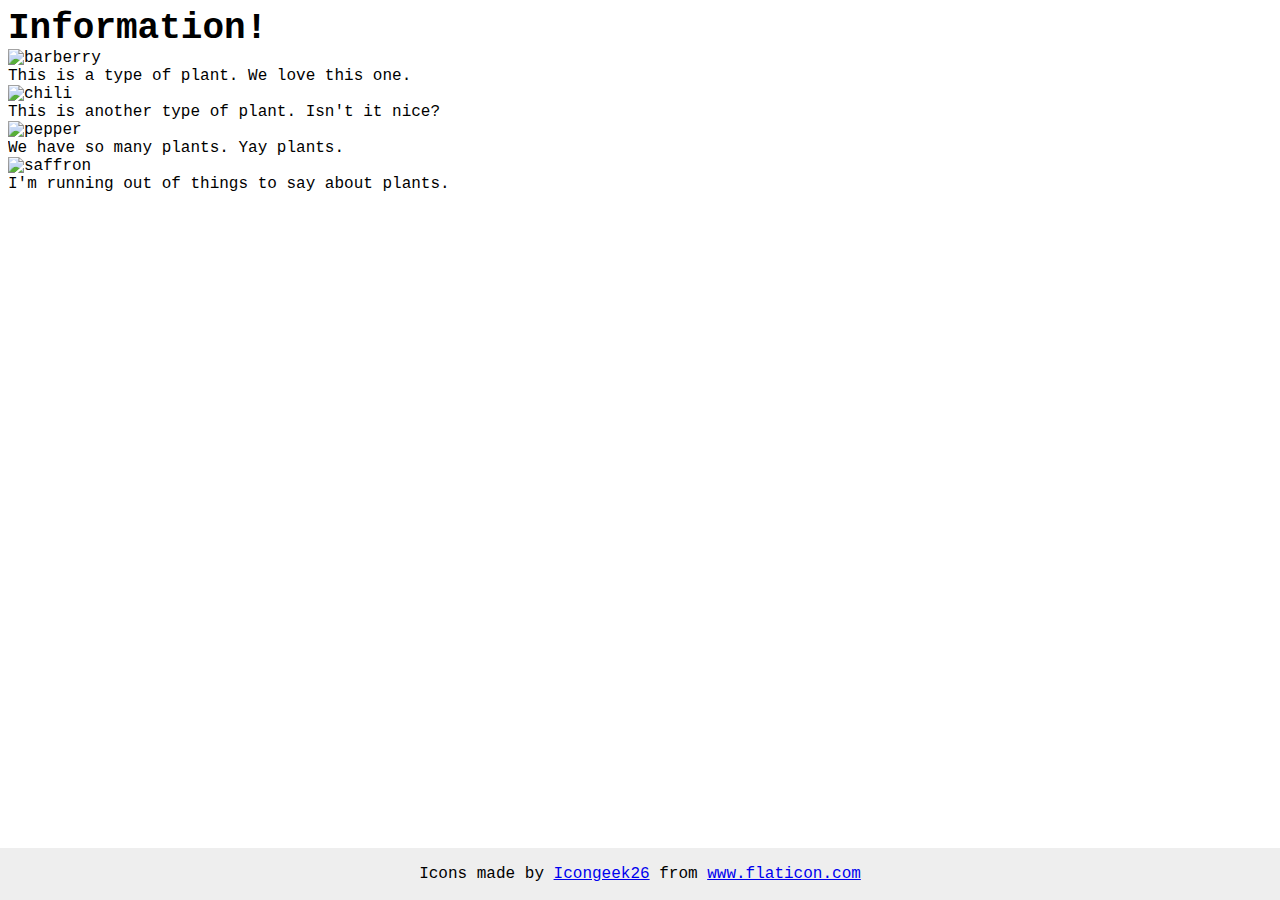
==== flex/04-flex-information/index.html @ 5ccf034e "Add new class .container and wrap img and text elements" ====
<!doctype html>
<html lang="en">
  <head>
    <meta charset="UTF-8" />
    <meta http-equiv="X-UA-Compatible" content="IE=edge" />
    <meta name="viewport" content="width=device-width, initial-scale=1.0" />
    <title>Information</title>
    <link rel="stylesheet" href="style.css" />
  </head>
  <body>
    <div class="title">Information!</div>

    <div class="container">
      <img src="./images/barberry.png" alt="barberry" />
      <div class="text">This is a type of plant. We love this one.</div>

      <img src="./images/chilli.png" alt="chili" />
      <div class="text">This is another type of plant. Isn't it nice?</div>

      <img src="./images/pepper.png" alt="pepper" />
      <div class="text">We have so many plants. Yay plants.</div>

      <img src="./images/saffron.png" alt="saffron" />
      <div class="text">I'm running out of things to say about plants.</div>
    </div>

    <!-- disregard this section, it's here to give attribution to the creator of these icons -->
    <div class="footer">
      <div>
        Icons made by
        <a href="https://www.flaticon.com/authors/icongeek26" title="Icongeek26"
          >Icongeek26</a
        >
        from
        <a href="https://www.flaticon.com/" title="Flaticon"
          >www.flaticon.com</a
        >
      </div>
    </div>
  </body>
</html>
---- flex/04-flex-information/style.css ----
body {
  font-family: "Courier New", Courier, monospace;
}

img {
  width: 100px;
  height: 100px;
}

.title {
  font-size: 36px;
  font-weight: 900;
}

/* do not edit this footer */
.footer {
  position: fixed;
  bottom: 0;
  left: 0;
  right: 0;
  height: 52px;
  display: flex;
  align-items: center;
  justify-content: center;
  background: #eee;
}
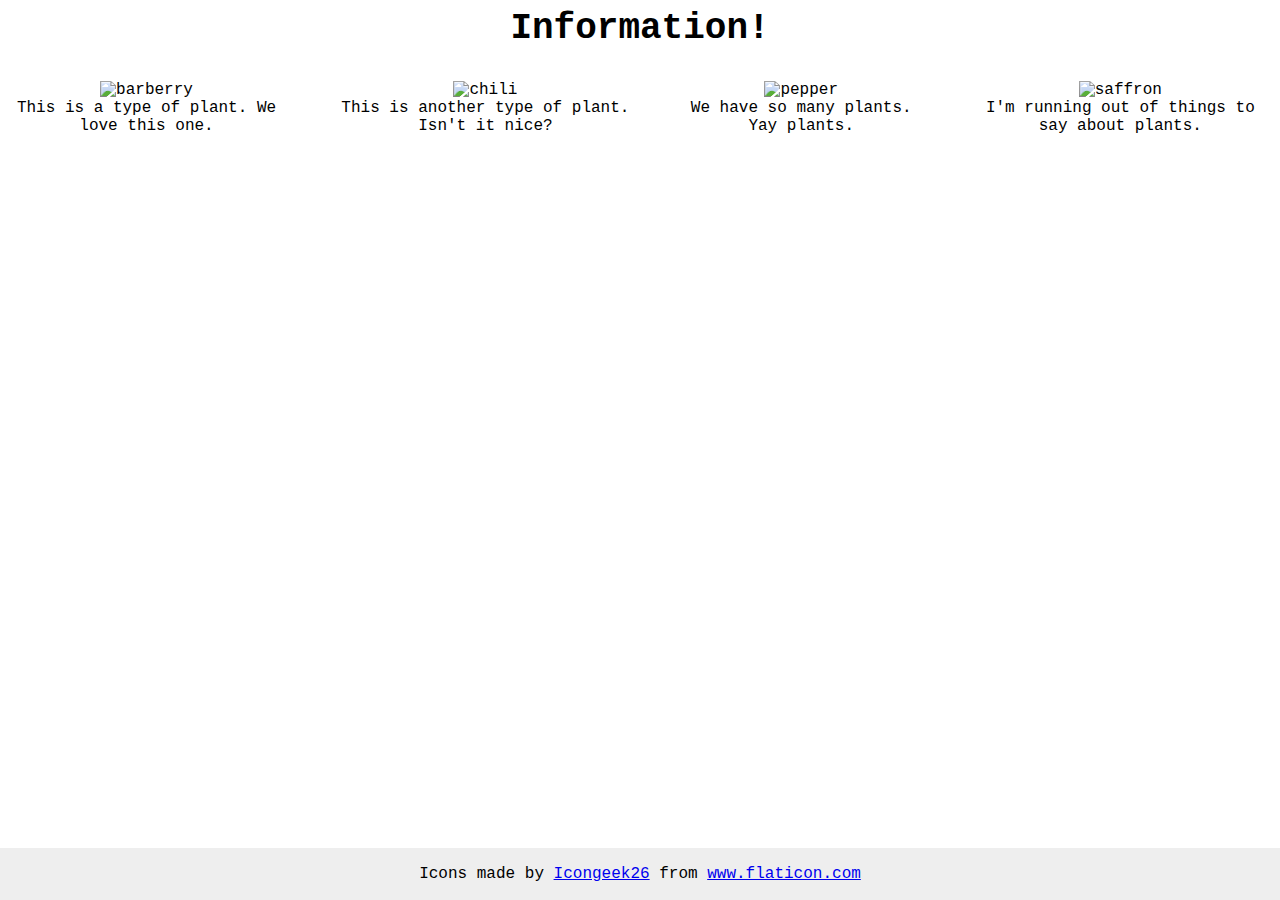
==== commit 6234b2fe: "Use flexbox in .container. - Add another <div> around img and text, with a class `.card` - Add gap =" ====
--- a/flex/04-flex-information/index.html
+++ b/flex/04-flex-information/index.html
@@ -11,17 +11,25 @@
     <div class="title">Information!</div>
 
     <div class="container">
-      <img src="./images/barberry.png" alt="barberry" />
-      <div class="text">This is a type of plant. We love this one.</div>
+      <div class="card">
+        <img src="./images/barberry.png" alt="barberry" />
+        <div class="text">This is a type of plant. We love this one.</div>
+      </div>
 
-      <img src="./images/chilli.png" alt="chili" />
-      <div class="text">This is another type of plant. Isn't it nice?</div>
+      <div class="card">
+        <img src="./images/chilli.png" alt="chili" />
+        <div class="text">This is another type of plant. Isn't it nice?</div>
+      </div>
 
-      <img src="./images/pepper.png" alt="pepper" />
-      <div class="text">We have so many plants. Yay plants.</div>
+      <div class="card">
+        <img src="./images/pepper.png" alt="pepper" />
+        <div class="text">We have so many plants. Yay plants.</div>
+      </div>
 
-      <img src="./images/saffron.png" alt="saffron" />
-      <div class="text">I'm running out of things to say about plants.</div>
+      <div class="card">
+        <img src="./images/saffron.png" alt="saffron" />
+        <div class="text">I'm running out of things to say about plants.</div>
+      </div>
     </div>
 
     <!-- disregard this section, it's here to give attribution to the creator of these icons -->
--- a/flex/04-flex-information/style.css
+++ b/flex/04-flex-information/style.css
@@ -1,5 +1,6 @@
 body {
   font-family: "Courier New", Courier, monospace;
+  text-align: center;
 }
 
 img {
@@ -10,6 +11,12 @@
 .title {
   font-size: 36px;
   font-weight: 900;
+  margin-bottom: 32px;
+}
+
+.container {
+  display: flex;
+  gap: 52px;
 }
 
 /* do not edit this footer */
